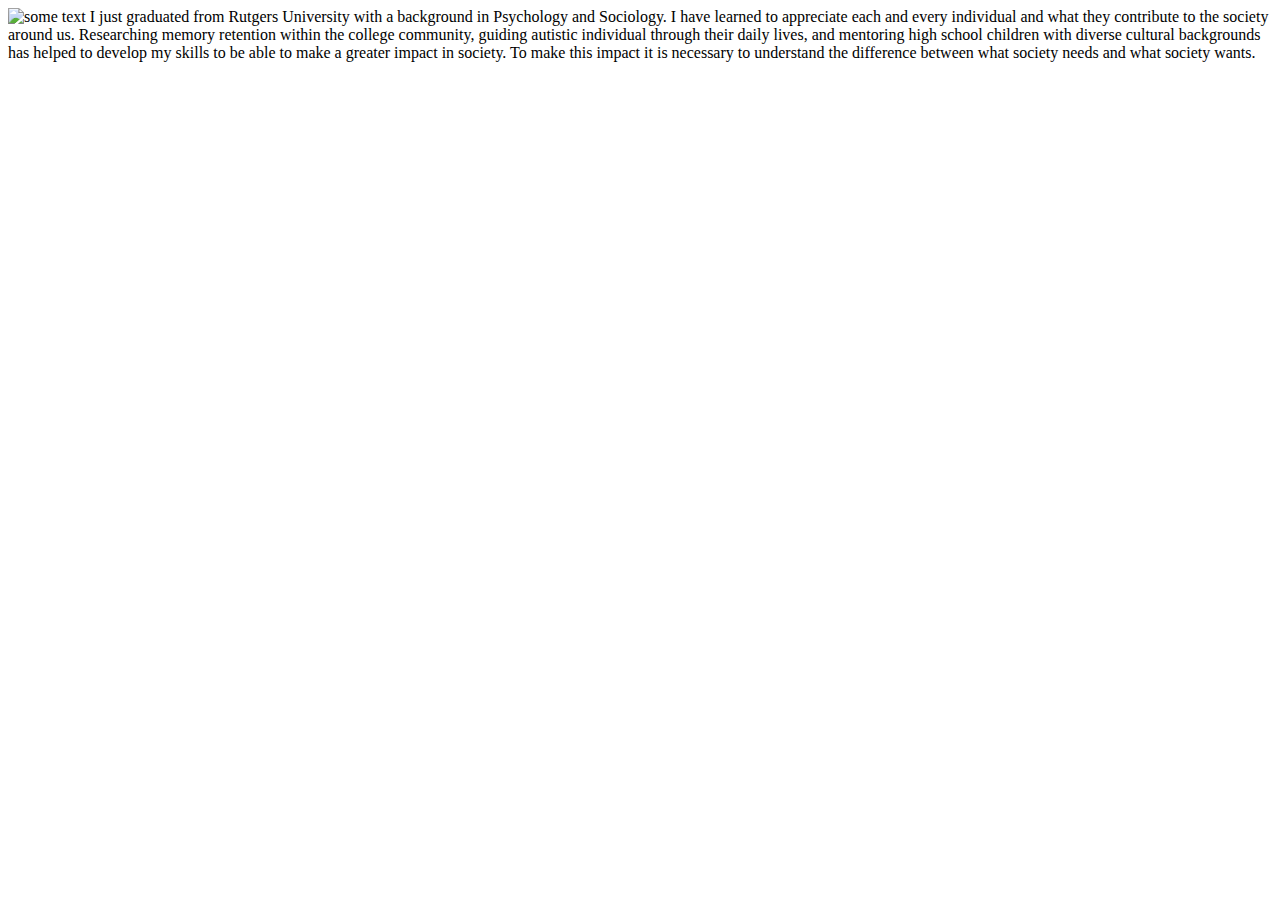
==== blog/index.html @ 9835f2c0 "After codeacademy" ====
<!DOCTYPE html>
<html>
<head>
<title> Hello World!</title> 
</head>
<body>

<IMG SRC="dhara.jpg" ALT="some text" WIDTH=32 HEIGHT=32>
I just graduated from Rutgers University with a background in Psychology and Sociology. I have learned to appreciate each and every individual and what they contribute to the society around us. Researching memory retention within the college community, guiding autistic individual through their daily lives, and mentoring high school children with diverse cultural backgrounds has helped to develop my skills to be able to make a greater impact in society. To make this impact it is necessary to understand the difference between what society needs and what society wants.</body>
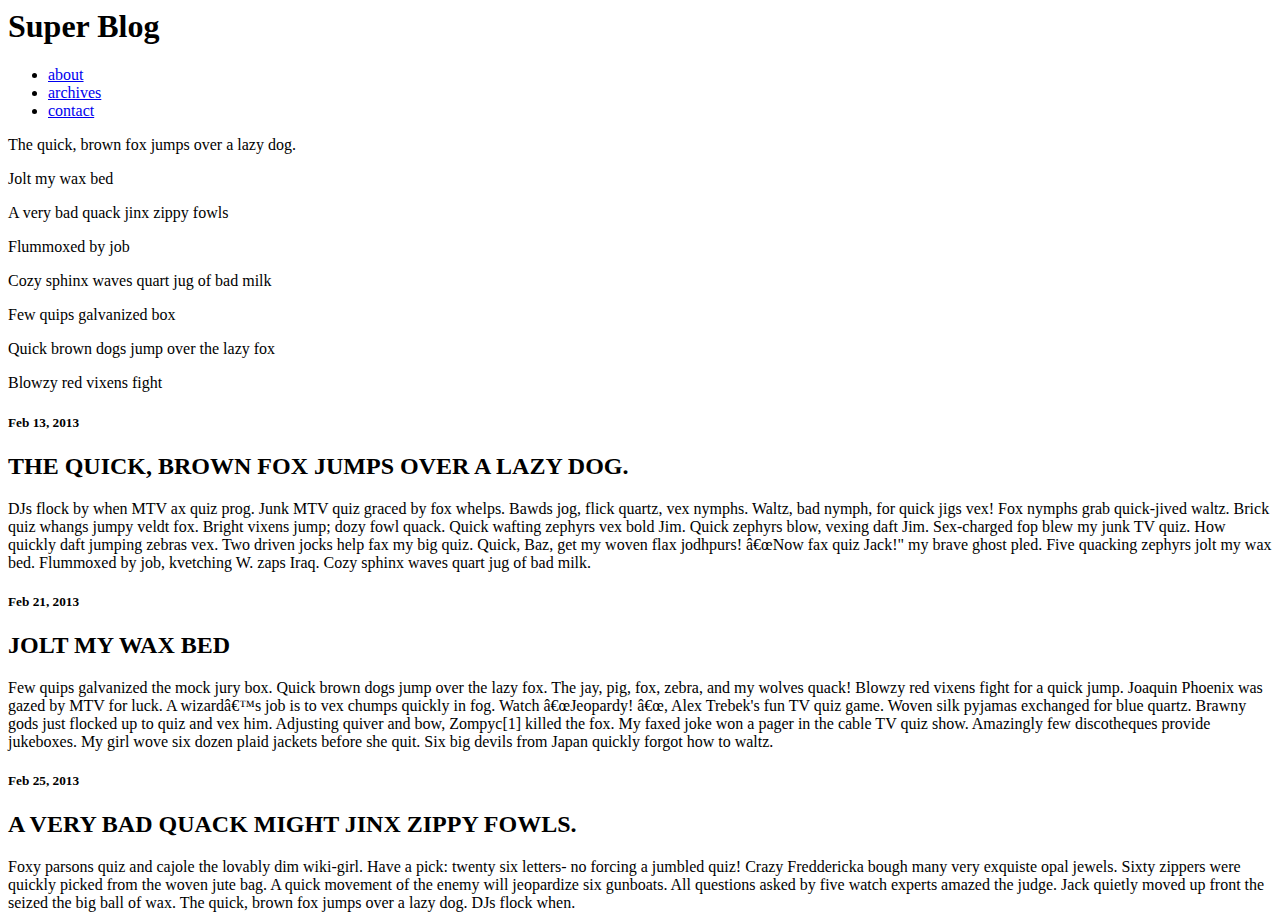
==== commit 5779b7a9: "saved" ====
--- a/blog/index.html
+++ b/blog/index.html
@@ -1,11 +1,58 @@
-<!DOCTYPE html>
+<!DOCTYPE HTML SYSTEM>
 <html>
 <head>
-<title> Hello World!</title> 
+	<title>Super Blog</title>
 </head>
 <body>
+<header>
+<h1> Super Blog</h1>
 
-<IMG SRC="dhara.jpg" ALT="some text" WIDTH=32 HEIGHT=32>
-I just graduated from Rutgers University with a background in Psychology and Sociology. I have learned to appreciate each and every individual and what they contribute to the society around us. Researching memory retention within the college community, guiding autistic individual through their daily lives, and mentoring high school children with diverse cultural backgrounds has helped to develop my skills to be able to make a greater impact in society. To make this impact it is necessary to understand the difference between what society needs and what society wants.</body>
+<nav>
+	<ul>
+<li><a href="#">about</a> </li>
+<li><a href="#">archives</a> </li>
+<li><a href="#">contact</a> </li>
+
+	</ul>
+	</nav>
+
+</header>
 
 
+<article>
+
+<p>The quick, brown fox jumps over a lazy dog. </p>
+<p>Jolt my wax bed </p>
+<p>A very bad quack jinx zippy fowls </p>
+<p> Flummoxed by job </p>
+<p>Cozy sphinx waves quart jug of bad milk</p>
+<p>Few quips galvanized box</p>
+<p>Quick brown dogs jump over the lazy fox</p>
+<p>Blowzy red vixens fight</P>
+
+<p>
+<h5> Feb 13, 2013 </h5>
+<h2> THE QUICK, BROWN FOX JUMPS OVER A LAZY DOG.</h2>
+DJs flock by when MTV ax quiz prog. Junk MTV quiz graced by fox whelps. Bawds jog, flick quartz, vex nymphs. Waltz, bad nymph, for quick jigs vex! Fox nymphs grab quick-jived waltz. Brick quiz whangs jumpy veldt fox. Bright vixens jump; dozy fowl quack. Quick wafting zephyrs vex bold Jim. Quick zephyrs blow, vexing daft Jim. Sex-charged fop blew my junk TV quiz. How quickly daft jumping zebras vex. Two driven jocks help fax my big quiz. Quick, Baz, get my woven flax jodhpurs! â€œNow fax quiz Jack!" my brave ghost pled. Five quacking zephyrs jolt my wax bed. Flummoxed by job, kvetching W. zaps Iraq. Cozy sphinx waves quart jug of bad milk. 
+
+<h5>Feb 21, 2013 </h5>
+<h2>JOLT MY WAX BED </h2>
+Few quips galvanized the mock jury box. Quick brown dogs jump over the lazy fox. The jay, pig, fox, zebra, and my wolves quack! Blowzy red vixens fight for a quick jump. Joaquin Phoenix was gazed by MTV for luck. A wizardâ€™s job is to vex chumps quickly in fog. Watch â€œJeopardy! â€œ, Alex Trebek's fun TV quiz game. Woven silk pyjamas exchanged for blue quartz. Brawny gods just flocked up to quiz and vex him. Adjusting quiver and bow, Zompyc[1] killed the fox. My faxed joke won a pager in the cable TV quiz show. Amazingly few discotheques provide jukeboxes. My girl wove six dozen plaid jackets before she quit. Six big devils from Japan quickly forgot how to waltz.
+
+<h5> Feb 25, 2013 </h5>
+<h2> A VERY BAD QUACK MIGHT JINX ZIPPY FOWLS. </h2>
+Foxy parsons quiz and cajole the lovably dim wiki-girl. Have a pick: twenty six letters- no forcing a jumbled quiz! Crazy Freddericka bough many very exquiste opal jewels. Sixty zippers were quickly picked from the woven jute bag. A quick movement of the enemy will jeopardize six gunboats. All questions asked by five watch experts amazed the judge. Jack quietly moved up front the seized the big ball of wax. The quick, brown fox jumps over a lazy dog. DJs flock when.
+
+
+
+</article>
+
+
+
+
+
+</body>
+
+</html>
+
+
